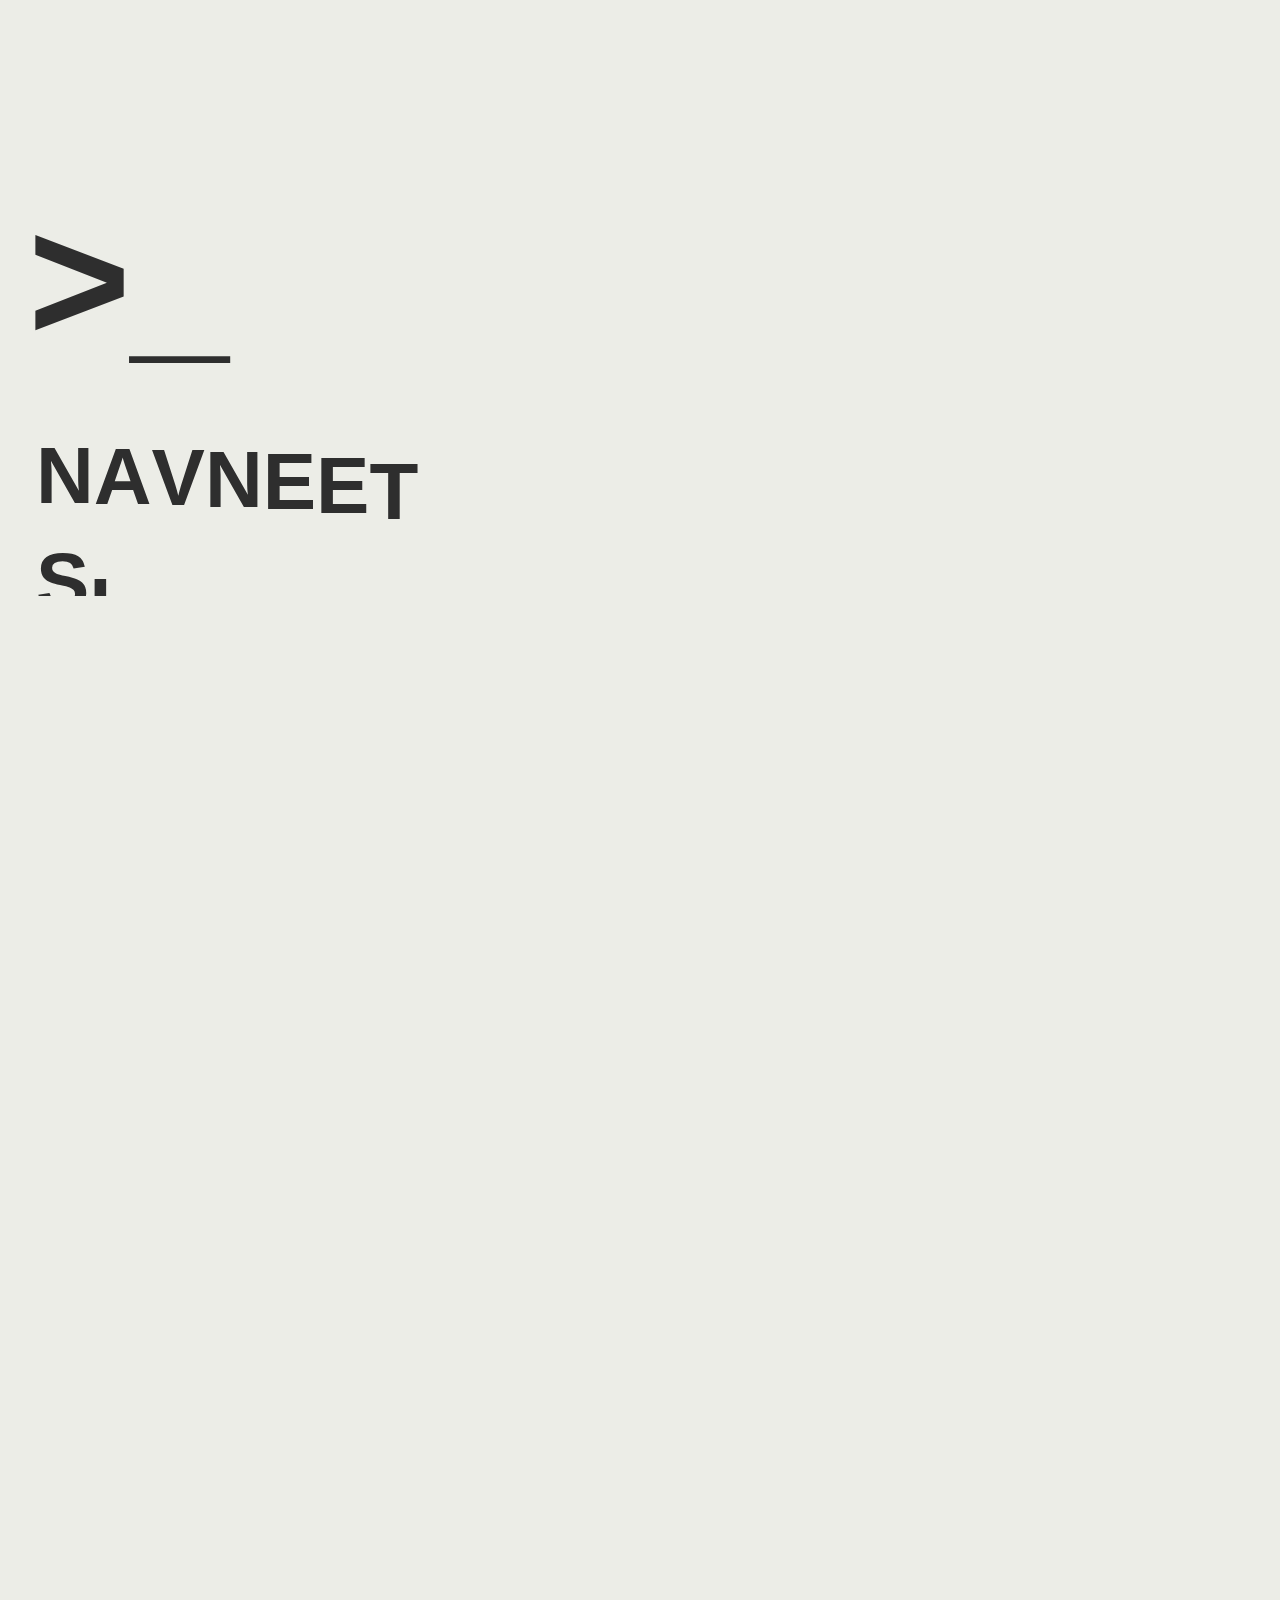
==== index.html @ 939268aa "Add files via upload" ====
<!DOCTYPE html>
<html lang="en" data-colormode="light">
    
<meta http-equiv="content-type" content="text/html;charset=UTF-8" />
<head>
    <meta charset="UTF-8">
    <meta http-equiv="X-UA-Compatible" content="IE=edge">
    <meta name="viewport" content="width=device-width, initial-scale=1.0">

    
    <title>Navneet Singh </title>
    <meta name="description" content="Aspiring QA Engineer"
    <link rel="alternate" hreflang="x-default" href="index.html"/>

    <script>
        if (
            localStorage.getItem("colormode") === "dark" ||
            (window.matchMedia("(prefers-color-scheme: dark)").matches &&
            !localStorage.getItem("colormode"))
        ) {
            document.documentElement.dataset.colormode = "dark";
        }
    </script>

    <link rel="canonical" href="index.html"/>
    <meta property="og:locale" content="en_EN"/>
    <meta property="og:type" content="website"/>
    <meta property="og:title" content="Navneet Singh"/>
    <meta property="og:description" content="Aspiring QA Engineer"
    <meta property="og:url" content="https://krishgera.tech"/>
    <meta property="og:site_name" content="Navneet Singh"/>
        <meta name="twitter:card" content="summary"/>
    <meta name="twitter:description" content="Aspiring QA Engineer"
    <meta name="twitter:title" content="Navneet Singh"/>

            <meta name="robots" content="index, follow, max-snippet:-1, max-image-preview:large, max-video-preview:-1"/>
    
    
            <style>:root{--vh:100%;--kuul-gray-800:#2e2e2e;--kuul-gray-600:#6b6b6b;--kuul-gray-300:#afafaf;--kuul-gray-100:#f5f5f5;--kuul-primary:#40531b;--kuul-primary-light:#40531b;--kuul-primary-dark:#2d3a13;--kuul-background:#ecede7;--kuul-blend:#ecede7;--kuul-white:#fff;--kuul-primary-rgb:64,83,27;--kuul-primary-light-rgb:64,83,27;--kuul-primary-dark-rgb:45,58,19;--kuul-background-rgb:236,237,231;--kuul-blend-rgb:236,237,231;--kuul-white-rgb:255,255,255;--kuul-font-sans-serif:"Altinn",sans-serif;--kuul-font-monospace:SFMono-Regular,Menlo,Monaco,Consolas,"Liberation Mono","Courier New",monospace;--kuul-body-font-family:var(--kuul-font-sans-serif);--kuul-body-font-size:calc(1.01667rem + 0.31111vw);--kuul-body-font-weight:400;--kuul-body-line-height:1.6;--kuul-body-color:#6b6b6b;--kuul-body-bg:#ecede7}@media (min-width:1200px){:root{--kuul-body-font-size:1.25rem}}*,:after,:before{box-sizing:border-box}body{-webkit-text-size-adjust:100%;background-color:var(--kuul-body-bg);color:var(--kuul-body-color);font-family:var(--kuul-body-font-family);font-size:var(--kuul-body-font-size);font-weight:var(--kuul-body-font-weight);line-height:var(--kuul-body-line-height);margin:0}.h1,.h2,.h6,h1,h2,h5{color:var(--kuul-gray-800);font-family:Altinn-Exp,sans-serif;font-weight:700;line-height:1.2;margin-bottom:.125rem;margin-top:0}.h1,h1{font-size:calc(1.26667rem + 4.97778vw)}@media (min-width:1200px){.h1,h1{font-size:5rem}}.h2,h2{font-size:calc(1.13333rem + 2.48889vw)}@media (min-width:1200px){.h2,h2{font-size:3rem}}h5{font-size:1rem}.h6{font-size:.825rem}p{margin-bottom:1rem;margin-top:0}.small{font-size:80%}a{color:inherit;text-decoration:none}.h1,.h2,.h6,h1,h2,h5{text-transform:uppercase}.list-unstyled{list-style:none;padding-left:0}.container{margin-left:auto;margin-right:auto;padding-left:1rem;padding-right:1rem;width:100%}@media (min-width:1200px){.container{padding-left:2.5rem;padding-right:2.5rem}}@media (min-width:1600px){.container{padding-left:5rem;padding-right:5rem}}.grid{display:grid;gap:var(--kuul-gap,16px);grid-template-columns:repeat(var(--kuul-columns,12),1fr);grid-template-rows:repeat(var(--kuul-rows,1),1fr)}.grid .g-col-10{grid-column:auto/span 10}.grid .g-col-11{grid-column:auto/span 11}.grid .g-start-2{grid-column-start:2}@media (min-width:1200px){.grid .g-col-lg-6{grid-column:auto/span 6}.grid .g-col-lg-7{grid-column:auto/span 7}.grid .g-start-lg-3{grid-column-start:3}.grid .g-start-lg-7{grid-column-start:7}}@media (min-width:1600px){.grid .g-start-xl-4{grid-column-start:4}}.visually-hidden{clip:rect(0,0,0,0)!important;border:0!important;height:1px!important;margin:-1px!important;overflow:hidden!important;padding:0!important;position:absolute!important;white-space:nowrap!important;width:1px!important}.opacity-25{opacity:.25!important}.overflow-hidden{overflow:hidden!important}.d-block{display:block!important}.d-flex{display:flex!important}.d-none{display:none!important}.position-relative{position:relative!important}.top-0{top:0!important}.w-100{width:100%!important}.h-100{height:100%!important}.min-vh-100{min-height:100vh!important}.flex-column{flex-direction:column!important}.justify-content-end{justify-content:flex-end!important}.justify-content-between{justify-content:space-between!important}.align-items-end{align-items:flex-end!important}.m-0{margin:0!important}.mx-2{margin-left:.75rem!important;margin-right:.75rem!important}.my-6{margin-bottom:3.75rem!important;margin-top:3.75rem!important}.me-2{margin-right:.75rem!important}.mb-1{margin-bottom:.25rem!important}.mb-3{margin-bottom:1.25rem!important}.me-n3{margin-right:-1.25rem!important}.mb-n10{margin-bottom:-10rem!important}.ms-n1{margin-left:-.25rem!important}.p-2{padding:.75rem!important}.p-4{padding:2rem!important}.py-2{padding-bottom:.75rem!important;padding-top:.75rem!important}.py-4{padding-bottom:2rem!important;padding-top:2rem!important}.pt-4{padding-top:2rem!important}.pt-5{padding-top:2.5rem!important}.pt-6{padding-top:3.75rem!important}.pt-8{padding-top:6rem!important}.pb-2{padding-bottom:.75rem!important}.pb-3{padding-bottom:1.25rem!important}.pb-4{padding-bottom:2rem!important}.gap-4{gap:2rem!important}.fs-xxl{font-size:calc(1.66667rem + 12.44444vw)!important}.fs-xl{font-size:calc(1.26667rem + 4.97778vw)!important}.lh-1{line-height:1!important}.text-end{text-align:right!important}.c-white{color:#fff!important}.bg-primary{--kuul-bg-opacity:1;background-color:rgba(var(--kuul-primary-rgb),var(--kuul-bg-opacity))!important}.bg-background{--kuul-bg-opacity:1;background-color:rgba(var(--kuul-background-rgb),var(--kuul-bg-opacity))!important}.gcols-1{--kuul-columns:1!important}.gcols-2{--kuul-columns:2!important}.z--1{z-index:-1!important}@media (min-width:768px){.d-md-block{display:block!important}.d-md-none{display:none!important}}@media (min-width:1200px){.d-lg-block{display:block!important}.position-lg-absolute{position:absolute!important}.mb-lg-n2{margin-bottom:-.75rem!important}.ms-lg-n2{margin-left:-.75rem!important}.py-lg-8{padding-bottom:6rem!important;padding-top:6rem!important}.pt-lg-8{padding-top:6rem!important}.pb-lg-6{padding-bottom:3.75rem!important}.pb-lg-10{padding-bottom:10rem!important}}@media (min-width:1600px){.my-xl-10{margin-bottom:10rem!important;margin-top:10rem!important}}@media (min-width:1200px){.fs-xxl{font-size:11rem!important}.fs-xl{font-size:5rem!important}}body{-webkit-font-smoothing:antialiased;width:100%}body::-webkit-scrollbar{width:0}#smooth-content{display:flex;flex-direction:column;min-height:100vh}#smooth-content>div:first-child{display:flex;flex:1;flex-direction:column;min-height:100vh}#smooth-content main{flex:1}.preload{min-height:100vh;opacity:0;overflow:hidden}header{color:var(--kuul-blend);left:0;mix-blend-mode:difference;position:fixed;top:0;width:100%;z-index:420}.mobilemenu{background:var(--kuul-primary);bottom:0;-webkit-clip-path:inset(100% 0 0 0);clip-path:inset(100% 0 0 0);height:100vh;left:0;overflow:auto;position:fixed;right:0;top:0;z-index:80085}.scrolldown{bottom:0;display:inline-block;left:0;opacity:.2;position:absolute}.scrolldown .arrowdown{background:var(--kuul-gray-600);content:"";height:6px;left:-10px;position:absolute;top:-29px;transform:rotate(90deg);width:80px}.scrolldown .chevron{height:6px;position:relative;width:60px}.scrolldown .chevron .arrowleft,.scrolldown .chevron .arrowright{background:var(--kuul-gray-600);content:"";height:100%;position:absolute;top:0;width:61%}.scrolldown .chevron .arrowleft{left:0;transform:rotate(45deg)}.scrolldown .chevron .arrowright{right:0;transform:rotate(-45deg)}.scrolldown .clickarea{content:"";height:100px;left:0;position:absolute;top:-73px;width:60px;z-index:2}.cursor{background:transparent;color:var(--kuul-blend);display:none;left:50%;mix-blend-mode:difference;position:fixed;top:50%;z-index:2}@media (min-width:1200px){.cursor{display:block}}.cursor-text{align-items:center;border:2px solid var(--kuul-blend);border-radius:50%;display:flex;font-size:1.25rem;font-weight:900;height:130px;justify-content:center;letter-spacing:1px;width:130px}</style>        <link rel="preload" href="css/vendor82da.css?id=1eec703ddb976ca5865e2399e9353246" as="style" onload="this.onload=null;this.rel='stylesheet'" type="text/css">
        <noscript><link rel="stylesheet" href="css/vendor82da.css?id=1eec703ddb976ca5865e2399e9353246" as="style" type="text/css"></noscript>
        <link rel="preload" href="css/awesomestylesbf7d.css?id=4d8446f7fcd7246428e08355938c53c0" as="style" onload="this.onload=null;this.rel='stylesheet'" type="text/css">
        <noscript><link rel="stylesheet" href="css/awesomestylesbf7d.css?id=4d8446f7fcd7246428e08355938c53c0" as="style" type="text/css"></noscript>
        

    <link rel='dns-prefetch' href='http://www.googletagmanager.com/' />

    
    <link rel="apple-touch-icon" sizes="180x180" href="images/favicon/favicon.png">
    <link rel="icon" type="image/png" sizes="16x16" href="images/favicon/favicon-16x16.png">
    <link rel="icon" type="image/png" sizes="32x32" href="images/favicon/favicon-32x32.png">
    <link rel="icon" type="image/png" sizes="192x192" href="images/favicon/favicon.png">
    <link rel="manifest" href="images/favicon/site.html">
    <link rel="apple-touch-icon" sizes="180x180" href="images/favicon/favicon.png">
    <link rel="shortcut icon" href="images/favicon/favicon.ico">
    <meta name="msapplication-TileColor" content="#ecede7">
    <meta name="theme-color" content="#ecede7">
</head>
    <body class="preload home">
        <div id="smooth-wrapper" class="bg-background">

          <header>
  <div class="container">
    <div class="grid gcols-2 py-4">
      <div>
        <a href="index.html">Singh</a>
      </div>
      <div class="text-end d-none d-md-block menu">
        <a href="about.html" class="p-2 mx-2 ">About</a>
        <a href="work.html" class="p-2 mx-2 ">Work</a>
        <a href="contact.html" class="p-2 mx-2 me-n3 ">Contact</a>
      </div>
      <div class="text-end d-md-none" data-action="togglemenu">
        <span>Menu</span>
      </div>
    </div>
  </div>
</header>

          <div class="cursor d-none"><span class="cursor-text">CLICK</span></div>
          <div id="smooth-content" data-barba="wrapper">

            <div data-barba="container" data-barba-namespace="home">
              <main class="pt-8">
                <section class="hero position-relative">
    <div class="container">
      <div class="grid py-6 pt-lg-8 pb-lg-10 gap-4 position-relative">
        <div class="g-col-11 g-col-lg-6">
          <h1 class="lh-1 mb-3">
            <span class="fs-xxl mb-lg-n2 ms-n1 ms-lg-n2 d-block overflow-hidden chars">>_</span>
            <br>
            <span class="fs-xl ms-n1 d-block overflow-hidden chars">Navneet Singh</span>
          </h1>
          <p>
            A Computer Science Engineer from SRM, with experience in QA testing for Team Fusion at the Microsoft Imagine Cup.
          </p>
        </div>
        <div class="scrolldown mb-n10 d-none d-lg-block" data-speed="0.8">
          <a href="#intro" class="clickarea"><div class="visually-hidden">Scroll down</div></a>
          <span class="arrowdown"></span>
          <div class="chevron">
            <span class="arrowleft"></span>
            <span class="arrowright"></span>
          </div>
          <div class="visually-hidden">Scroll down</div>
        </div>
      </div>
    </div>
    <div class="grid position-lg-absolute w-100 h-100 top-0 z--1 pb-4 pb-lg-0">
      <div class="g-col-11 g-col-lg-6 g-start-2 g-start-lg-7 p-4 bg-primary d-flex align-items-end justify-content-end">
        <h2 class="h1 c-white opacity-25 text-end lh-1 d-none d-md-block">aspiring<br>QA Engineer</h2>
        <h2 class="h2 c-white opacity-25 text-end lh-1 d-md-none">aspiring<br>QA Engineer</h2>
      </div>
    </div>
  </section>

  <section id="intro" class="intro my-6 my-xl-10">
    <div class="container">
      <div class="grid py-lg-8">
        <div class="g-col-4 g-col-lg-1 g-start-8 g-start-lg-10 order-lg-2 text-end text-lg-start">
          <strong>About</strong>
        </div>
        <div class="g-col-10 g-col-lg-7 g-start-lg-3 g-start-xl-4 pb-3 pb-lg-6">
          <h2 class="gs-lin">
            I enjoy testing software and pushing it to its limits. Be it any kind.
          </h2>
        </div>
        <div class="g-col-10 g-col-lg-5 g-col-xl-4 g-start-2 g-start-lg-3 g-start-xl-4 gs-fin">
          <p>
            I always aim to get the job done and deliver feedback well ahead of the deadline to maximize efficiency.
            <!-- I never stop exploring new technologies and try to implement these in the next project. -->
          </p>
          <p>
            I love coding and enjoy creating mods in Java for Minecraft. In my free time I'm watching K-Drama or Anime.  
          </p>
          <div class="gs-fin">
            <a href="about.html" class="link py-2 px-3 mx-n3 mb-n3 mt-4 d-block">More about me</a>
          </div>
        </div>
      </div>
    </div>
  </section>

  <section class="work my-6 my-lg-10">
  <div class="container">
        <div class="grid">
      <div class="g-col-4 g-col-lg-2 g-start-8 g-start-lg-10 text-end text-lg-start">
        <strong>Work</strong>
      </div>
    </div>
              <div class="grid my-5 my-lg-7 gap-lg-7">
        <div class="g-col-11 g-col-lg-5 order-lg-1">
          <div class="stickyrickyy">
            <a href="https://navneetsingh.tech">
              <h2 class="h1 lh-1 gs-lin my-n15" data-delay="0.6" data-start="top 90%">First-India<br>
            </a>
          </div>
        </div>
        <a href="https://navneetsingh.tech" class="g-col-12 g-col-lg-7 position-relative">
          <div class="rimg rimg--fill bgg-300 opacity-15 gs-sin" data-start="top 100%" data-duration="0.3" data-delay="0"></div>
          <div class="flippingawesome showcursor gs-sin" data-delay="0.1">
            <figure class="rimg rimg--100-56 rimg--parallax p2">
              <div class="rimg--fill scale3d">
                <img 
                  src="c/420x0/ponder.webp" 
                  sizes="(min-width: 1200px) calc(.5833 * (100vw - 80px)), calc(100vw - 32px)"
                  alt="airborne" loading="auto" data-speed="0.9">
              </div>
            </figure>
          </div>
        </a>
      </div>
          <div class="grid my-5 my-lg-7 gap-lg-7">
        <div class="g-col-11 g-col-lg-5 order-lg-1">
          <div class="stickyrickyy">
            <a href="navneetsingh234.github.io">
              <h2 class="h1 lh-1 gs-lin my-n15" data-delay="0.6" data-start="top 90%">FusionOS-ByteOrange<br></h2>
            </a>
          </div>
        </div>
        <a href="http://navneetsingh.tech" class="g-col-12 g-col-lg-7 position-relative">
          <div class="rimg rimg--fill bgg-300 opacity-15 gs-sin" data-start="top 100%" data-duration="0.3" data-delay="0"></div>
          <div class="flippingawesome showcursor gs-sin" data-delay="0.1">
            <figure class="rimg rimg--100-56 rimg--parallax p2">
              <div class="rimg--fill scale3d">
                <img 
                  src="c/420x0/inter.webp" 
                  sizes="(min-width: 1200px) calc(.5833 * (100vw - 80px)), calc(100vw - 32px)"
                  alt="wateetons" loading="auto" data-speed="0.9">
              </div>
            </figure>
          </div>
        </a>
      </div>
</section>
  <section class="contact my-6 my-lg-10">
  <div class="container">
    <div class="grid">
      <div class="g-col-4 g-col-lg-1 g-start-8 g-start-lg-10 mb-lg-6 text-end text-lg-start">
        <strong>Contact</strong>
      </div>
      <div class="g-col-11 g-col-lg-9 g-col-xl-7 g-start-2 g-start-lg-3 g-start-xl-4 mb-3">
        <h3 class="h1 gs-lin">Let's get in touch</h3>
        <h4 class="gs-lin">And we'll take it from there.</h4>
      </div>
      <div class="g-col-9 g-col-lg-4 g-start-2 g-start-lg-3 g-start-xl-4 gs-fin">
        <p id="isthisaform_questionmark" contenteditable="true">
          Collaboration?<br>
          Start a project?<br>
          You name it...
        </p>
        <hr>
      </div>
      <div id="form_sendit" class="g-col-9 g-col-lg-3 g-start-2 d-flex flex-column justify-content-end overflow-hidden"></div>
    </div>
    <div class="row">
      <div class="col-auto col-lg-3 offset-lg-9 ms-auto me-4 me-lg-0 mt-6 gs-fin">
        <p class="mb-n1">Contact me at</p>
        <a href="mailto:navneetsingh234@outlook.com" target="_blank"class="link">navneetsingh234@outlook.com</a>
      </div>
    </div>
  </div>
</section>  
  
              </main>
              <footer class="gs-fin" data-start="top 95%">
  <div class="container py-4">
    <div class="row gap-4">
      <a href="index.html" class="col-auto">
        <h5 class="h6 mb-3">Singh</h5>
        <span>&copy; 2024</span>
      </a>
      <div class="col-auto">
        <h5 class="h6 mb-3">Time</h5>
        <span><span class="clock">UTC+01:00</span> BST</span>
      </div>
      <div class="col-auto">
        <h5 class="h6 mb-3">Location</h5>
        <span>United Kingdom</span>
      </div>
      <!-- <a href="docs.html" class="col-auto">
        <h5 class="h6 mb-3">Docs_</h5>
        <span>Dev stuff</span>
      </a> -->
      
      <div class="col-auto ms-lg-auto">
        <h5 class="h6 mb-3">Social Links_</h5>
        <a href="https://www.linkedin.com/in/navneetsingh234/" target="_blank" rel="noopener" class="small me-2">LinkedIn</a>
        <a href="https://github.com/navneetsingh234" target="_blank" rel="noopener" class="small me-2">Github</a>

      </div>
    </div>
  </div>
  <div class="darkmode">
    <div class="moon"></div>
    <div class="sun"></div>
  </div>
</footer>

            </div>

          </div>

            <section class="mobilemenu">
    <div class="container pt-4 pb-2 d-flex justify-content-between flex-column min-vh-100">
      <div class="grid gcols-2">
        <div>
          <a href="index.html" class="c-white">Singh</a>
        </div>
        <div class="text-end d-md-none c-white" data-action="togglemenu">
          <span>Close</span>
        </div>
      </div>
      <div class="grid gcols-1 pt-6">
        <ul class="m-0 list-unstyled menu">
          <li>
            <a href="about.html" class="h1 c-white d-block py-2 lh-1 ">About</a>
          </li>
          <li>
            <a href="work.html" class="h1 c-white d-block py-2 lh-1 ">Work</a>
          </li>
          <li>
            <a href="contact.html" class="h1 c-white d-block py-2 lh-1 ">Contact</a>
          </li>
        </ul>

        <div class="pt-5 pb-4 mobilemenu-fadein">
          <h5 class="h6 mb-1 c-white">Mail Gera_</h5>
          <a href="mailto:navneetsingh234@outlook.com" class="c-white d-block">navneetsingh234@outlook.com</a>
        </div>

        <div class=" mobilemenu-fadein">
          <h5 class="h6 mb-1 c-white">Social Links</h5>
          <a href="https://www.linkedin.com/in/navneetsingh234/" target="_blank" rel="noopener" class="small me-2 c-white">LinkedIn</a>
          <a href="https://github.com/navneetsingh234" target="_blank" rel="noopener" class="small me-2 c-white">Github</a>
        </div>
        
      </div>
    </div>
  </section>
  <div class="darkmodecircle"></div>

          <div id="awwwards" class="gs-fin d-none d-lg-block" data-delay="1.4" 
  style="position: fixed; z-index: 999; transform: translateY(-50%); top: 50%;  right: 0">
  <a href="https://navneetsingh234.tech/resume.html" target="_blank">
    <a href="https://navneetsingh234.tech/resume.html" target="_blank">
      <img src="images/new-img.png" alt="" width="51" 
      height="168">
  </a>
</div>
        
        </div>

        
        <script src="js/maine53b.js?id=5a11e347777e62cc6bb8c99de0299d8d" type="text/javascript"></script>
                  <script data-view="docs" data-src="https://cdn.jsdelivr.net/npm/prismjs@1.29.0/prism.min.js"></script>
          <link rel="stylesheet" data-view="docs" data-href="https://cdn.jsdelivr.net/npm/prismjs@1.29.0/themes/prism.min.css">
                          <!-- Global site tag (gtag.js) - Google Analytics -->
          <script async src="https://www.googletagmanager.com/gtag/js?id=UA-NA" type="text/javascript"></script>
          <script>
          window.dataLayer = window.dataLayer || [];
          function gtag(){dataLayer.push(arguments);}
          gtag('js', new Date());

          gtag('config', 'UA-NA');
          </script>
                    </body>
</html>
---- css/vendor82da.css ----
:root {
  --vh: 100%;
  --kuul-gray-800: #2e2e2e;
  --kuul-gray-600: #6b6b6b;
  --kuul-gray-300: #afafaf;
  --kuul-gray-100: #f5f5f5;
  --kuul-primary: #40531b;
  --kuul-primary-light: #40531b;
  --kuul-primary-dark: #2d3a13;
  --kuul-background: #ecede7;
  --kuul-background-op: hsla(70, 14%, 92%, 0.3);
  --kuul-blend: #ecede7;
  --kuul-white: #fff;
  --kuul-primary-rgb: 64, 83, 27;
  --kuul-primary-light-rgb: 64, 83, 27;
  --kuul-primary-dark-rgb: 45, 58, 19;
  --kuul-background-rgb: 236, 237, 231;
  --kuul-background-op-rgb: 236, 237, 231;
  --kuul-blend-rgb: 236, 237, 231;
  --kuul-white-rgb: 255, 255, 255;
  --kuul-font-sans-serif: "Altinn", sans-serif;
  --kuul-font-monospace: SFMono-Regular, Menlo, Monaco, Consolas,
    "Liberation Mono", "Courier New", monospace;
  --kuul-body-font-family: var(--kuul-font-sans-serif);
  --kuul-body-font-size: calc(1.01667rem + 0.31111vw);
  --kuul-body-font-weight: 400;
  --kuul-body-line-height: 1.6;
  --kuul-body-color: #6b6b6b;
  --kuul-body-bg: #ecede7;
}
@media (min-width: 1200px) {
  :root {
    --kuul-body-font-size: 1.25rem;
  }
}
*,
:after,
:before {
  box-sizing: border-box;
}
body {
  -webkit-text-size-adjust: 100%;
  -webkit-tap-highlight-color: rgba(var(--kuul-gray-800), 0);
  background-color: var(--kuul-body-bg);
  color: var(--kuul-body-color);
  font-family: var(--kuul-body-font-family);
  font-size: var(--kuul-body-font-size);
  font-weight: var(--kuul-body-font-weight);
  line-height: var(--kuul-body-line-height);
  margin: 0;
}
hr {
  border: 0;
  border-top: 1px solid;
  color: inherit;
  margin: 0.25rem 0;
  opacity: 0.25;
}
.h1,
.h2,
.h3,
.h4,
.h5,
.h6,
h1,
h2,
h3,
h4,
h5,
h6 {
  color: var(--kuul-gray-800);
  font-family: Altinn-Exp, sans-serif;
  font-weight: 700;
  line-height: 1.2;
  margin-bottom: 0.125rem;
  margin-top: 0;
}
.h1,
h1 {
  font-size: calc(1.26667rem + 4.97778vw);
}
@media (min-width: 1200px) {
  .h1,
  h1 {
    font-size: 5rem;
  }
}
.h2,
h2 {
  font-size: calc(1.13333rem + 2.48889vw);
}
@media (min-width: 1200px) {
  .h2,
  h2 {
    font-size: 3rem;
  }
}
.h3,
h3 {
  font-size: calc(1.06667rem + 1.24444vw);
}
@media (min-width: 1200px) {
  .h3,
  h3 {
    font-size: 2rem;
  }
}
.h4,
h4 {
  font-size: calc(1.01667rem + 0.31111vw);
}
@media (min-width: 1200px) {
  .h4,
  h4 {
    font-size: 1.25rem;
  }
}
.h5,
h5 {
  font-size: 1rem;
}
.h6,
h6 {
  font-size: 0.825rem;
}
p {
  margin-bottom: 1rem;
  margin-top: 0;
}
b,
strong {
  font-weight: 900;
}
.small,
small {
  font-size: 80%;
}
a,
a:not([href]):not([class]),
a:not([href]):not([class]):hover {
  color: inherit;
  text-decoration: none;
}
img,
svg {
  vertical-align: middle;
}
label {
  display: inline-block;
}
button {
  border-radius: 0;
}
button:focus:not(:focus-visible) {
  outline: 0;
}
button,
input {
  font-family: inherit;
  font-size: inherit;
  line-height: inherit;
  margin: 0;
}
button {
  text-transform: none;
}
[role="button"] {
  cursor: pointer;
}
[list]:not([type="date"]):not([type="datetime-local"]):not([type="month"]):not(
    [type="week"]
  ):not([type="time"])::-webkit-calendar-picker-indicator {
  display: none !important;
}
[type="button"],
[type="reset"],
button {
  -webkit-appearance: button;
}
[type="button"]:not(:disabled),
[type="reset"]:not(:disabled),
button:not(:disabled) {
  cursor: pointer;
}
[type="search"] {
  -webkit-appearance: textfield;
  outline-offset: -2px;
}
[hidden] {
  display: none !important;
}
.h1,
.h2,
.h3,
.h4,
.h5,
.h6,
h1,
h2,
h3,
h4,
h5,
h6 {
  text-transform: uppercase;
}
.list-unstyled {
  list-style: none;
  padding-left: 0;
}
.container {
  margin-left: auto;
  margin-right: auto;
  padding-left: 1rem;
  padding-right: 1rem;
  width: 100%;
}
@media (min-width: 1200px) {
  .container {
    padding-left: 2.5rem;
    padding-right: 2.5rem;
  }
}
@media (min-width: 1600px) {
  .container {
    padding-left: 5rem;
    padding-right: 5rem;
  }
}
.row {
  --kuul-gutter-x: 16px;
  --kuul-gutter-y: 0;
  display: flex;
  flex-wrap: wrap;
  margin-left: calc(var(--kuul-gutter-x) * -0.5);
  margin-right: calc(var(--kuul-gutter-x) * -0.5);
  margin-top: calc(var(--kuul-gutter-y) * -1);
}
.row > * {
  flex-shrink: 0;
  margin-top: var(--kuul-gutter-y);
  max-width: 100%;
  padding-left: calc(var(--kuul-gutter-x) * 0.5);
  padding-right: calc(var(--kuul-gutter-x) * 0.5);
  width: 100%;
}
.grid {
  display: grid;
  gap: var(--kuul-gap, 16px);
  grid-template-columns: repeat(var(--kuul-columns, 12), 1fr);
  grid-template-rows: repeat(var(--kuul-rows, 1), 1fr);
}
.grid .g-col-4 {
  grid-column: auto/span 4;
}
.grid .g-col-5 {
  grid-column: auto/span 5;
}
.grid .g-col-6 {
  grid-column: auto/span 6;
}
.grid .g-col-7 {
  grid-column: auto/span 7;
}
.grid .g-col-8 {
  grid-column: auto/span 8;
}
.grid .g-col-9 {
  grid-column: auto/span 9;
}
.grid .g-col-10 {
  grid-column: auto/span 10;
}
.grid .g-col-11 {
  grid-column: auto/span 11;
}
.grid .g-col-12 {
  grid-column: auto/span 12;
}
.grid .g-start-2 {
  grid-column-start: 2;
}
.grid .g-start-3 {
  grid-column-start: 3;
}
.grid .g-start-7 {
  grid-column-start: 7;
}
.grid .g-start-8 {
  grid-column-start: 8;
}
@media (min-width: 768px) {
  .grid .g-col-md-4 {
    grid-column: auto/span 4;
  }
  .grid .g-col-md-7 {
    grid-column: auto/span 7;
  }
  .grid .g-start-md-6 {
    grid-column-start: 6;
  }
}
@media (min-width: 1200px) {
  .grid .g-col-lg-1 {
    grid-column: auto/span 1;
  }
  .grid .g-col-lg-2 {
    grid-column: auto/span 2;
  }
  .grid .g-col-lg-3 {
    grid-column: auto/span 3;
  }
  .grid .g-col-lg-4 {
    grid-column: auto/span 4;
  }
  .grid .g-col-lg-5 {
    grid-column: auto/span 5;
  }
  .grid .g-col-lg-6 {
    grid-column: auto/span 6;
  }
  .grid .g-col-lg-7 {
    grid-column: auto/span 7;
  }
  .grid .g-col-lg-8 {
    grid-column: auto/span 8;
  }
  .grid .g-col-lg-9 {
    grid-column: auto/span 9;
  }
  .grid .g-col-lg-10 {
    grid-column: auto/span 10;
  }
  .grid .g-start-lg-2 {
    grid-column-start: 2;
  }
  .grid .g-start-lg-3 {
    grid-column-start: 3;
  }
  .grid .g-start-lg-4 {
    grid-column-start: 4;
  }
  .grid .g-start-lg-7 {
    grid-column-start: 7;
  }
  .grid .g-start-lg-10 {
    grid-column-start: 10;
  }
}
@media (min-width: 1600px) {
  .grid .g-col-xl-4 {
    grid-column: auto/span 4;
  }
  .grid .g-col-xl-7 {
    grid-column: auto/span 7;
  }
  .grid .g-start-xl-4 {
    grid-column-start: 4;
  }
}
.col {
  flex: 1 0 0%;
}
.col-auto {
  flex: 0 0 auto;
  width: auto;
}
@media (min-width: 1200px) {
  .col-lg-3 {
    flex: 0 0 auto;
    width: 25%;
  }
  .offset-lg-9 {
    margin-left: 75%;
  }
}
.visually-hidden {
  clip: rect(0, 0, 0, 0) !important;
  border: 0 !important;
  height: 1px !important;
  margin: -1px !important;
  overflow: hidden !important;
  padding: 0 !important;
  position: absolute !important;
  white-space: nowrap !important;
  width: 1px !important;
}
.opacity-15 {
  opacity: 0.15 !important;
}
.opacity-25 {
  opacity: 0.25 !important;
}
.overflow-hidden {
  overflow: hidden !important;
}
.d-block {
  display: block !important;
}
.d-flex {
  display: flex !important;
}
.d-inline-flex {
  display: inline-flex !important;
}
.d-none {
  display: none !important;
}
.position-relative {
  position: relative !important;
}
.position-absolute {
  position: absolute !important;
}
.top-0 {
  top: 0 !important;
}
.bottom-0 {
  bottom: 0 !important;
}
.w-100 {
  width: 100% !important;
}
.h-100 {
  height: 100% !important;
}
.min-vh-100 {
  min-height: 100vh !important;
}
.flex-column {
  flex-direction: column !important;
}
.justify-content-end {
  justify-content: flex-end !important;
}
.justify-content-between {
  justify-content: space-between !important;
}
.align-items-end {
  align-items: flex-end !important;
}
.m-0 {
  margin: 0 !important;
}
.m-2 {
  margin: 0.75rem !important;
}
.mx-2 {
  margin-left: 0.75rem !important;
  margin-right: 0.75rem !important;
}
.mx-auto {
  margin-left: auto !important;
  margin-right: auto !important;
}
.my-1 {
  margin-bottom: 0.25rem !important;
  margin-top: 0.25rem !important;
}
.my-3 {
  margin-bottom: 1.25rem !important;
  margin-top: 1.25rem !important;
}
.my-4 {
  margin-bottom: 2rem !important;
  margin-top: 2rem !important;
}
.my-5 {
  margin-bottom: 2.5rem !important;
  margin-top: 2.5rem !important;
}
.my-6 {
  margin-bottom: 3.75rem !important;
  margin-top: 3.75rem !important;
}
.my-7 {
  margin-bottom: 5rem !important;
  margin-top: 5rem !important;
}
.my-8 {
  margin-bottom: 6rem !important;
  margin-top: 6rem !important;
}
.my-9 {
  margin-bottom: 7.5rem !important;
  margin-top: 7.5rem !important;
}
.mt-4 {
  margin-top: 2rem !important;
}
.mt-5 {
  margin-top: 2.5rem !important;
}
.mt-6 {
  margin-top: 3.75rem !important;
}
.mt-8 {
  margin-top: 6rem !important;
}
.mt-10 {
  margin-top: 10rem !important;
}
.me-2 {
  margin-right: 0.75rem !important;
}
.me-4 {
  margin-right: 2rem !important;
}
.mb-1 {
  margin-bottom: 0.25rem !important;
}
.mb-2 {
  margin-bottom: 0.75rem !important;
}
.mb-3 {
  margin-bottom: 1.25rem !important;
}
.mb-4 {
  margin-bottom: 2rem !important;
}
.mb-6 {
  margin-bottom: 3.75rem !important;
}
.ms-auto {
  margin-left: auto !important;
}
.mx-n3 {
  margin-left: -1.25rem !important;
  margin-right: -1.25rem !important;
}
.my-n15 {
  margin-bottom: -0.625rem !important;
  margin-top: -0.625rem !important;
}
.me-n3 {
  margin-right: -1.25rem !important;
}
.mb-n1 {
  margin-bottom: -0.25rem !important;
}
.mb-n3 {
  margin-bottom: -1.25rem !important;
}
.mb-n10 {
  margin-bottom: -10rem !important;
}
.ms-n1 {
  margin-left: -0.25rem !important;
}
.ms-n2 {
  margin-left: -0.75rem !important;
}
.p-0 {
  padding: 0 !important;
}
.p-2 {
  padding: 0.75rem !important;
}
.p-3 {
  padding: 1.25rem !important;
}
.p-4 {
  padding: 2rem !important;
}
.px-3 {
  padding-left: 1.25rem !important;
  padding-right: 1.25rem !important;
}
.py-2 {
  padding-bottom: 0.75rem !important;
  padding-top: 0.75rem !important;
}
.py-3 {
  padding-bottom: 1.25rem !important;
  padding-top: 1.25rem !important;
}
.py-4 {
  padding-bottom: 2rem !important;
  padding-top: 2rem !important;
}
.py-6 {
  padding-bottom: 3.75rem !important;
  padding-top: 3.75rem !important;
}
.py-8 {
  padding-bottom: 6rem !important;
  padding-top: 6rem !important;
}
.py-10 {
  padding-bottom: 10rem !important;
  padding-top: 10rem !important;
}
.pt-2 {
  padding-top: 0.75rem !important;
}
.pt-4 {
  padding-top: 2rem !important;
}
.pt-5 {
  padding-top: 2.5rem !important;
}
.pt-6 {
  padding-top: 3.75rem !important;
}
.pt-8 {
  padding-top: 6rem !important;
}
.pb-2 {
  padding-bottom: 0.75rem !important;
}
.pb-3 {
  padding-bottom: 1.25rem !important;
}
.pb-4 {
  padding-bottom: 2rem !important;
}
.gap-0 {
  gap: 0 !important;
}
.gap-3 {
  gap: 1.25rem !important;
}
.gap-4 {
  gap: 2rem !important;
}
.gap-6 {
  gap: 3.75rem !important;
}
.fs-xxl {
  font-size: calc(1.66667rem + 12.44444vw) !important;
}
.fs-xl {
  font-size: calc(1.26667rem + 4.97778vw) !important;
}
.fs-lg {
  font-size: calc(1.13333rem + 2.48889vw) !important;
}
.fs-md {
  font-size: calc(1.06667rem + 1.24444vw) !important;
}
.fs-sm {
  font-size: calc(1.01667rem + 0.31111vw) !important;
}
.lh-1 {
  line-height: 1 !important;
}
.lh-lg {
  line-height: 2 !important;
}
.text-end {
  text-align: right !important;
}
.text-decoration-underline {
  text-decoration: underline !important;
}
.c-white {
  color: #fff !important;
}
.bg-primary {
  --kuul-bg-opacity: 1;
  background-color: rgba(
    var(--kuul-primary-rgb),
    var(--kuul-bg-opacity)
  ) !important;
}
.bg-background {
  --kuul-bg-opacity: 1;
  background-color: rgba(
    var(--kuul-background-rgb),
    var(--kuul-bg-opacity)
  ) !important;
}
.bgg-300 {
  background-color: #afafaf !important;
}
.gcols-1 {
  --kuul-columns: 1 !important;
}
.gcols-2 {
  --kuul-columns: 2 !important;
}
.z--1 {
  z-index: -1 !important;
}
.z-0 {
  z-index: 0 !important;
}
@media (min-width: 768px) {
  .d-md-block {
    display: block !important;
  }
  .d-md-none {
    display: none !important;
  }
  .my-md-5 {
    margin-bottom: 2.5rem !important;
    margin-top: 2.5rem !important;
  }
  .pt-md-8 {
    padding-top: 6rem !important;
  }
  .gap-md-6 {
    gap: 3.75rem !important;
  }
  .text-md-center {
    text-align: center !important;
  }
}
@media (min-width: 1200px) {
  .d-lg-block {
    display: block !important;
  }
  .d-lg-none {
    display: none !important;
  }
  .position-lg-absolute {
    position: absolute !important;
  }
  .order-lg-1 {
    order: 1 !important;
  }
  .order-lg-2 {
    order: 2 !important;
  }
  .my-lg-0 {
    margin-bottom: 0 !important;
    margin-top: 0 !important;
  }
  .my-lg-6 {
    margin-bottom: 3.75rem !important;
    margin-top: 3.75rem !important;
  }
  .my-lg-7 {
    margin-bottom: 5rem !important;
    margin-top: 5rem !important;
  }
  .my-lg-8 {
    margin-bottom: 6rem !important;
    margin-top: 6rem !important;
  }
  .my-lg-9 {
    margin-bottom: 7.5rem !important;
    margin-top: 7.5rem !important;
  }
  .my-lg-10 {
    margin-bottom: 10rem !important;
    margin-top: 10rem !important;
  }
  .mt-lg-0 {
    margin-top: 0 !important;
  }
  .me-lg-0 {
    margin-right: 0 !important;
  }
  .mb-lg-6 {
    margin-bottom: 3.75rem !important;
  }
  .ms-lg-auto {
    margin-left: auto !important;
  }
  .mb-lg-n2 {
    margin-bottom: -0.75rem !important;
  }
  .ms-lg-n2 {
    margin-left: -0.75rem !important;
  }
  .py-lg-0 {
    padding-bottom: 0 !important;
    padding-top: 0 !important;
  }
  .py-lg-4 {
    padding-bottom: 2rem !important;
    padding-top: 2rem !important;
  }
  .py-lg-6 {
    padding-bottom: 3.75rem !important;
    padding-top: 3.75rem !important;
  }
  .py-lg-8 {
    padding-bottom: 6rem !important;
    padding-top: 6rem !important;
  }
  .py-lg-9 {
    padding-bottom: 7.5rem !important;
    padding-top: 7.5rem !important;
  }
  .py-lg-10 {
    padding-bottom: 10rem !important;
    padding-top: 10rem !important;
  }
  .pt-lg-8 {
    padding-top: 6rem !important;
  }
  .pb-lg-0 {
    padding-bottom: 0 !important;
  }
  .pb-lg-6 {
    padding-bottom: 3.75rem !important;
  }
  .pb-lg-8 {
    padding-bottom: 6rem !important;
  }
  .pb-lg-10 {
    padding-bottom: 10rem !important;
  }
  .gap-lg-2 {
    gap: 0.75rem !important;
  }
  .gap-lg-5 {
    gap: 2.5rem !important;
  }
  .gap-lg-6 {
    gap: 3.75rem !important;
  }
  .gap-lg-7 {
    gap: 5rem !important;
  }
  .gap-lg-8 {
    gap: 6rem !important;
  }
  .text-lg-start {
    text-align: left !important;
  }
  .gcols-lg-3 {
    --kuul-columns: 3 !important;
  }
}
@media (min-width: 1600px) {
  .my-xl-10 {
    margin-bottom: 10rem !important;
    margin-top: 10rem !important;
  }
}
@media (min-width: 1200px) {
  .fs-xxl {
    font-size: 11rem !important;
  }
  .fs-xl {
    font-size: 5rem !important;
  }
  .fs-lg {
    font-size: 3rem !important;
  }
  .fs-md {
    font-size: 2rem !important;
  }
  .fs-sm {
    font-size: 1.25rem !important;
  }
}
---- css/vendor82da.css ----
:root {
  --vh: 100%;
  --kuul-gray-800: #2e2e2e;
  --kuul-gray-600: #6b6b6b;
  --kuul-gray-300: #afafaf;
  --kuul-gray-100: #f5f5f5;
  --kuul-primary: #40531b;
  --kuul-primary-light: #40531b;
  --kuul-primary-dark: #2d3a13;
  --kuul-background: #ecede7;
  --kuul-background-op: hsla(70, 14%, 92%, 0.3);
  --kuul-blend: #ecede7;
  --kuul-white: #fff;
  --kuul-primary-rgb: 64, 83, 27;
  --kuul-primary-light-rgb: 64, 83, 27;
  --kuul-primary-dark-rgb: 45, 58, 19;
  --kuul-background-rgb: 236, 237, 231;
  --kuul-background-op-rgb: 236, 237, 231;
  --kuul-blend-rgb: 236, 237, 231;
  --kuul-white-rgb: 255, 255, 255;
  --kuul-font-sans-serif: "Altinn", sans-serif;
  --kuul-font-monospace: SFMono-Regular, Menlo, Monaco, Consolas,
    "Liberation Mono", "Courier New", monospace;
  --kuul-body-font-family: var(--kuul-font-sans-serif);
  --kuul-body-font-size: calc(1.01667rem + 0.31111vw);
  --kuul-body-font-weight: 400;
  --kuul-body-line-height: 1.6;
  --kuul-body-color: #6b6b6b;
  --kuul-body-bg: #ecede7;
}
@media (min-width: 1200px) {
  :root {
    --kuul-body-font-size: 1.25rem;
  }
}
*,
:after,
:before {
  box-sizing: border-box;
}
body {
  -webkit-text-size-adjust: 100%;
  -webkit-tap-highlight-color: rgba(var(--kuul-gray-800), 0);
  background-color: var(--kuul-body-bg);
  color: var(--kuul-body-color);
  font-family: var(--kuul-body-font-family);
  font-size: var(--kuul-body-font-size);
  font-weight: var(--kuul-body-font-weight);
  line-height: var(--kuul-body-line-height);
  margin: 0;
}
hr {
  border: 0;
  border-top: 1px solid;
  color: inherit;
  margin: 0.25rem 0;
  opacity: 0.25;
}
.h1,
.h2,
.h3,
.h4,
.h5,
.h6,
h1,
h2,
h3,
h4,
h5,
h6 {
  color: var(--kuul-gray-800);
  font-family: Altinn-Exp, sans-serif;
  font-weight: 700;
  line-height: 1.2;
  margin-bottom: 0.125rem;
  margin-top: 0;
}
.h1,
h1 {
  font-size: calc(1.26667rem + 4.97778vw);
}
@media (min-width: 1200px) {
  .h1,
  h1 {
    font-size: 5rem;
  }
}
.h2,
h2 {
  font-size: calc(1.13333rem + 2.48889vw);
}
@media (min-width: 1200px) {
  .h2,
  h2 {
    font-size: 3rem;
  }
}
.h3,
h3 {
  font-size: calc(1.06667rem + 1.24444vw);
}
@media (min-width: 1200px) {
  .h3,
  h3 {
    font-size: 2rem;
  }
}
.h4,
h4 {
  font-size: calc(1.01667rem + 0.31111vw);
}
@media (min-width: 1200px) {
  .h4,
  h4 {
    font-size: 1.25rem;
  }
}
.h5,
h5 {
  font-size: 1rem;
}
.h6,
h6 {
  font-size: 0.825rem;
}
p {
  margin-bottom: 1rem;
  margin-top: 0;
}
b,
strong {
  font-weight: 900;
}
.small,
small {
  font-size: 80%;
}
a,
a:not([href]):not([class]),
a:not([href]):not([class]):hover {
  color: inherit;
  text-decoration: none;
}
img,
svg {
  vertical-align: middle;
}
label {
  display: inline-block;
}
button {
  border-radius: 0;
}
button:focus:not(:focus-visible) {
  outline: 0;
}
button,
input {
  font-family: inherit;
  font-size: inherit;
  line-height: inherit;
  margin: 0;
}
button {
  text-transform: none;
}
[role="button"] {
  cursor: pointer;
}
[list]:not([type="date"]):not([type="datetime-local"]):not([type="month"]):not(
    [type="week"]
  ):not([type="time"])::-webkit-calendar-picker-indicator {
  display: none !important;
}
[type="button"],
[type="reset"],
button {
  -webkit-appearance: button;
}
[type="button"]:not(:disabled),
[type="reset"]:not(:disabled),
button:not(:disabled) {
  cursor: pointer;
}
[type="search"] {
  -webkit-appearance: textfield;
  outline-offset: -2px;
}
[hidden] {
  display: none !important;
}
.h1,
.h2,
.h3,
.h4,
.h5,
.h6,
h1,
h2,
h3,
h4,
h5,
h6 {
  text-transform: uppercase;
}
.list-unstyled {
  list-style: none;
  padding-left: 0;
}
.container {
  margin-left: auto;
  margin-right: auto;
  padding-left: 1rem;
  padding-right: 1rem;
  width: 100%;
}
@media (min-width: 1200px) {
  .container {
    padding-left: 2.5rem;
    padding-right: 2.5rem;
  }
}
@media (min-width: 1600px) {
  .container {
    padding-left: 5rem;
    padding-right: 5rem;
  }
}
.row {
  --kuul-gutter-x: 16px;
  --kuul-gutter-y: 0;
  display: flex;
  flex-wrap: wrap;
  margin-left: calc(var(--kuul-gutter-x) * -0.5);
  margin-right: calc(var(--kuul-gutter-x) * -0.5);
  margin-top: calc(var(--kuul-gutter-y) * -1);
}
.row > * {
  flex-shrink: 0;
  margin-top: var(--kuul-gutter-y);
  max-width: 100%;
  padding-left: calc(var(--kuul-gutter-x) * 0.5);
  padding-right: calc(var(--kuul-gutter-x) * 0.5);
  width: 100%;
}
.grid {
  display: grid;
  gap: var(--kuul-gap, 16px);
  grid-template-columns: repeat(var(--kuul-columns, 12), 1fr);
  grid-template-rows: repeat(var(--kuul-rows, 1), 1fr);
}
.grid .g-col-4 {
  grid-column: auto/span 4;
}
.grid .g-col-5 {
  grid-column: auto/span 5;
}
.grid .g-col-6 {
  grid-column: auto/span 6;
}
.grid .g-col-7 {
  grid-column: auto/span 7;
}
.grid .g-col-8 {
  grid-column: auto/span 8;
}
.grid .g-col-9 {
  grid-column: auto/span 9;
}
.grid .g-col-10 {
  grid-column: auto/span 10;
}
.grid .g-col-11 {
  grid-column: auto/span 11;
}
.grid .g-col-12 {
  grid-column: auto/span 12;
}
.grid .g-start-2 {
  grid-column-start: 2;
}
.grid .g-start-3 {
  grid-column-start: 3;
}
.grid .g-start-7 {
  grid-column-start: 7;
}
.grid .g-start-8 {
  grid-column-start: 8;
}
@media (min-width: 768px) {
  .grid .g-col-md-4 {
    grid-column: auto/span 4;
  }
  .grid .g-col-md-7 {
    grid-column: auto/span 7;
  }
  .grid .g-start-md-6 {
    grid-column-start: 6;
  }
}
@media (min-width: 1200px) {
  .grid .g-col-lg-1 {
    grid-column: auto/span 1;
  }
  .grid .g-col-lg-2 {
    grid-column: auto/span 2;
  }
  .grid .g-col-lg-3 {
    grid-column: auto/span 3;
  }
  .grid .g-col-lg-4 {
    grid-column: auto/span 4;
  }
  .grid .g-col-lg-5 {
    grid-column: auto/span 5;
  }
  .grid .g-col-lg-6 {
    grid-column: auto/span 6;
  }
  .grid .g-col-lg-7 {
    grid-column: auto/span 7;
  }
  .grid .g-col-lg-8 {
    grid-column: auto/span 8;
  }
  .grid .g-col-lg-9 {
    grid-column: auto/span 9;
  }
  .grid .g-col-lg-10 {
    grid-column: auto/span 10;
  }
  .grid .g-start-lg-2 {
    grid-column-start: 2;
  }
  .grid .g-start-lg-3 {
    grid-column-start: 3;
  }
  .grid .g-start-lg-4 {
    grid-column-start: 4;
  }
  .grid .g-start-lg-7 {
    grid-column-start: 7;
  }
  .grid .g-start-lg-10 {
    grid-column-start: 10;
  }
}
@media (min-width: 1600px) {
  .grid .g-col-xl-4 {
    grid-column: auto/span 4;
  }
  .grid .g-col-xl-7 {
    grid-column: auto/span 7;
  }
  .grid .g-start-xl-4 {
    grid-column-start: 4;
  }
}
.col {
  flex: 1 0 0%;
}
.col-auto {
  flex: 0 0 auto;
  width: auto;
}
@media (min-width: 1200px) {
  .col-lg-3 {
    flex: 0 0 auto;
    width: 25%;
  }
  .offset-lg-9 {
    margin-left: 75%;
  }
}
.visually-hidden {
  clip: rect(0, 0, 0, 0) !important;
  border: 0 !important;
  height: 1px !important;
  margin: -1px !important;
  overflow: hidden !important;
  padding: 0 !important;
  position: absolute !important;
  white-space: nowrap !important;
  width: 1px !important;
}
.opacity-15 {
  opacity: 0.15 !important;
}
.opacity-25 {
  opacity: 0.25 !important;
}
.overflow-hidden {
  overflow: hidden !important;
}
.d-block {
  display: block !important;
}
.d-flex {
  display: flex !important;
}
.d-inline-flex {
  display: inline-flex !important;
}
.d-none {
  display: none !important;
}
.position-relative {
  position: relative !important;
}
.position-absolute {
  position: absolute !important;
}
.top-0 {
  top: 0 !important;
}
.bottom-0 {
  bottom: 0 !important;
}
.w-100 {
  width: 100% !important;
}
.h-100 {
  height: 100% !important;
}
.min-vh-100 {
  min-height: 100vh !important;
}
.flex-column {
  flex-direction: column !important;
}
.justify-content-end {
  justify-content: flex-end !important;
}
.justify-content-between {
  justify-content: space-between !important;
}
.align-items-end {
  align-items: flex-end !important;
}
.m-0 {
  margin: 0 !important;
}
.m-2 {
  margin: 0.75rem !important;
}
.mx-2 {
  margin-left: 0.75rem !important;
  margin-right: 0.75rem !important;
}
.mx-auto {
  margin-left: auto !important;
  margin-right: auto !important;
}
.my-1 {
  margin-bottom: 0.25rem !important;
  margin-top: 0.25rem !important;
}
.my-3 {
  margin-bottom: 1.25rem !important;
  margin-top: 1.25rem !important;
}
.my-4 {
  margin-bottom: 2rem !important;
  margin-top: 2rem !important;
}
.my-5 {
  margin-bottom: 2.5rem !important;
  margin-top: 2.5rem !important;
}
.my-6 {
  margin-bottom: 3.75rem !important;
  margin-top: 3.75rem !important;
}
.my-7 {
  margin-bottom: 5rem !important;
  margin-top: 5rem !important;
}
.my-8 {
  margin-bottom: 6rem !important;
  margin-top: 6rem !important;
}
.my-9 {
  margin-bottom: 7.5rem !important;
  margin-top: 7.5rem !important;
}
.mt-4 {
  margin-top: 2rem !important;
}
.mt-5 {
  margin-top: 2.5rem !important;
}
.mt-6 {
  margin-top: 3.75rem !important;
}
.mt-8 {
  margin-top: 6rem !important;
}
.mt-10 {
  margin-top: 10rem !important;
}
.me-2 {
  margin-right: 0.75rem !important;
}
.me-4 {
  margin-right: 2rem !important;
}
.mb-1 {
  margin-bottom: 0.25rem !important;
}
.mb-2 {
  margin-bottom: 0.75rem !important;
}
.mb-3 {
  margin-bottom: 1.25rem !important;
}
.mb-4 {
  margin-bottom: 2rem !important;
}
.mb-6 {
  margin-bottom: 3.75rem !important;
}
.ms-auto {
  margin-left: auto !important;
}
.mx-n3 {
  margin-left: -1.25rem !important;
  margin-right: -1.25rem !important;
}
.my-n15 {
  margin-bottom: -0.625rem !important;
  margin-top: -0.625rem !important;
}
.me-n3 {
  margin-right: -1.25rem !important;
}
.mb-n1 {
  margin-bottom: -0.25rem !important;
}
.mb-n3 {
  margin-bottom: -1.25rem !important;
}
.mb-n10 {
  margin-bottom: -10rem !important;
}
.ms-n1 {
  margin-left: -0.25rem !important;
}
.ms-n2 {
  margin-left: -0.75rem !important;
}
.p-0 {
  padding: 0 !important;
}
.p-2 {
  padding: 0.75rem !important;
}
.p-3 {
  padding: 1.25rem !important;
}
.p-4 {
  padding: 2rem !important;
}
.px-3 {
  padding-left: 1.25rem !important;
  padding-right: 1.25rem !important;
}
.py-2 {
  padding-bottom: 0.75rem !important;
  padding-top: 0.75rem !important;
}
.py-3 {
  padding-bottom: 1.25rem !important;
  padding-top: 1.25rem !important;
}
.py-4 {
  padding-bottom: 2rem !important;
  padding-top: 2rem !important;
}
.py-6 {
  padding-bottom: 3.75rem !important;
  padding-top: 3.75rem !important;
}
.py-8 {
  padding-bottom: 6rem !important;
  padding-top: 6rem !important;
}
.py-10 {
  padding-bottom: 10rem !important;
  padding-top: 10rem !important;
}
.pt-2 {
  padding-top: 0.75rem !important;
}
.pt-4 {
  padding-top: 2rem !important;
}
.pt-5 {
  padding-top: 2.5rem !important;
}
.pt-6 {
  padding-top: 3.75rem !important;
}
.pt-8 {
  padding-top: 6rem !important;
}
.pb-2 {
  padding-bottom: 0.75rem !important;
}
.pb-3 {
  padding-bottom: 1.25rem !important;
}
.pb-4 {
  padding-bottom: 2rem !important;
}
.gap-0 {
  gap: 0 !important;
}
.gap-3 {
  gap: 1.25rem !important;
}
.gap-4 {
  gap: 2rem !important;
}
.gap-6 {
  gap: 3.75rem !important;
}
.fs-xxl {
  font-size: calc(1.66667rem + 12.44444vw) !important;
}
.fs-xl {
  font-size: calc(1.26667rem + 4.97778vw) !important;
}
.fs-lg {
  font-size: calc(1.13333rem + 2.48889vw) !important;
}
.fs-md {
  font-size: calc(1.06667rem + 1.24444vw) !important;
}
.fs-sm {
  font-size: calc(1.01667rem + 0.31111vw) !important;
}
.lh-1 {
  line-height: 1 !important;
}
.lh-lg {
  line-height: 2 !important;
}
.text-end {
  text-align: right !important;
}
.text-decoration-underline {
  text-decoration: underline !important;
}
.c-white {
  color: #fff !important;
}
.bg-primary {
  --kuul-bg-opacity: 1;
  background-color: rgba(
    var(--kuul-primary-rgb),
    var(--kuul-bg-opacity)
  ) !important;
}
.bg-background {
  --kuul-bg-opacity: 1;
  background-color: rgba(
    var(--kuul-background-rgb),
    var(--kuul-bg-opacity)
  ) !important;
}
.bgg-300 {
  background-color: #afafaf !important;
}
.gcols-1 {
  --kuul-columns: 1 !important;
}
.gcols-2 {
  --kuul-columns: 2 !important;
}
.z--1 {
  z-index: -1 !important;
}
.z-0 {
  z-index: 0 !important;
}
@media (min-width: 768px) {
  .d-md-block {
    display: block !important;
  }
  .d-md-none {
    display: none !important;
  }
  .my-md-5 {
    margin-bottom: 2.5rem !important;
    margin-top: 2.5rem !important;
  }
  .pt-md-8 {
    padding-top: 6rem !important;
  }
  .gap-md-6 {
    gap: 3.75rem !important;
  }
  .text-md-center {
    text-align: center !important;
  }
}
@media (min-width: 1200px) {
  .d-lg-block {
    display: block !important;
  }
  .d-lg-none {
    display: none !important;
  }
  .position-lg-absolute {
    position: absolute !important;
  }
  .order-lg-1 {
    order: 1 !important;
  }
  .order-lg-2 {
    order: 2 !important;
  }
  .my-lg-0 {
    margin-bottom: 0 !important;
    margin-top: 0 !important;
  }
  .my-lg-6 {
    margin-bottom: 3.75rem !important;
    margin-top: 3.75rem !important;
  }
  .my-lg-7 {
    margin-bottom: 5rem !important;
    margin-top: 5rem !important;
  }
  .my-lg-8 {
    margin-bottom: 6rem !important;
    margin-top: 6rem !important;
  }
  .my-lg-9 {
    margin-bottom: 7.5rem !important;
    margin-top: 7.5rem !important;
  }
  .my-lg-10 {
    margin-bottom: 10rem !important;
    margin-top: 10rem !important;
  }
  .mt-lg-0 {
    margin-top: 0 !important;
  }
  .me-lg-0 {
    margin-right: 0 !important;
  }
  .mb-lg-6 {
    margin-bottom: 3.75rem !important;
  }
  .ms-lg-auto {
    margin-left: auto !important;
  }
  .mb-lg-n2 {
    margin-bottom: -0.75rem !important;
  }
  .ms-lg-n2 {
    margin-left: -0.75rem !important;
  }
  .py-lg-0 {
    padding-bottom: 0 !important;
    padding-top: 0 !important;
  }
  .py-lg-4 {
    padding-bottom: 2rem !important;
    padding-top: 2rem !important;
  }
  .py-lg-6 {
    padding-bottom: 3.75rem !important;
    padding-top: 3.75rem !important;
  }
  .py-lg-8 {
    padding-bottom: 6rem !important;
    padding-top: 6rem !important;
  }
  .py-lg-9 {
    padding-bottom: 7.5rem !important;
    padding-top: 7.5rem !important;
  }
  .py-lg-10 {
    padding-bottom: 10rem !important;
    padding-top: 10rem !important;
  }
  .pt-lg-8 {
    padding-top: 6rem !important;
  }
  .pb-lg-0 {
    padding-bottom: 0 !important;
  }
  .pb-lg-6 {
    padding-bottom: 3.75rem !important;
  }
  .pb-lg-8 {
    padding-bottom: 6rem !important;
  }
  .pb-lg-10 {
    padding-bottom: 10rem !important;
  }
  .gap-lg-2 {
    gap: 0.75rem !important;
  }
  .gap-lg-5 {
    gap: 2.5rem !important;
  }
  .gap-lg-6 {
    gap: 3.75rem !important;
  }
  .gap-lg-7 {
    gap: 5rem !important;
  }
  .gap-lg-8 {
    gap: 6rem !important;
  }
  .text-lg-start {
    text-align: left !important;
  }
  .gcols-lg-3 {
    --kuul-columns: 3 !important;
  }
}
@media (min-width: 1600px) {
  .my-xl-10 {
    margin-bottom: 10rem !important;
    margin-top: 10rem !important;
  }
}
@media (min-width: 1200px) {
  .fs-xxl {
    font-size: 11rem !important;
  }
  .fs-xl {
    font-size: 5rem !important;
  }
  .fs-lg {
    font-size: 3rem !important;
  }
  .fs-md {
    font-size: 2rem !important;
  }
  .fs-sm {
    font-size: 1.25rem !important;
  }
}
---- css/awesomestylesbf7d.css ----
@font-face{font-display:swap;font-family:Altinn;font-style:normal;font-weight:400;src:url(../fonts/Altinn-DINExp5394.woff2?3f9a0a0052051acfbf69966bb8f1e5ff) format("woff2"),url(../fonts/Altinn-DINExp35af.otf?1933098020b43eafdd0820a6cb175987) format("otf"),url(../fonts/Altinn-DINExp0dd8.woff?de51eddf07c3e2cd2a3cbf6ae8e03eb4) format("woff")}@font-face{font-display:swap;font-family:Altinn;font-style:normal;font-weight:700;src:url(../fonts/Altinn-DINExp-Bold83de.woff2?bc174d04202ecd85dd5e9be734c17100) format("woff2"),url(../fonts/Altinn-DINExp-Boldfdbd.otf?a167516f230e479932aea1786a8769a6) format("otf"),url(../fonts/Altinn-DINExp-Bold593a.woff?963b221382b62fa037894510950ed289) format("woff")}body{-webkit-font-smoothing:antialiased;width:100%}body.preload *{transition:none!important}::-moz-selection{color:transparent;text-shadow:0 0 4px var(--kuul-gray-800)}::selection{color:transparent;text-shadow:0 0 4px var(--kuul-gray-800)}body::-webkit-scrollbar{width:0}img,svg{-webkit-user-drag:none;height:auto;max-width:100%;-webkit-user-select:none;-moz-user-select:none;user-select:none}a{transition:all .7s cubic-bezier(.62,.05,.01,.99)}#smooth-content{display:flex;flex-direction:column;min-height:100vh}#smooth-content>div:first-child{display:flex;flex:1;flex-direction:column;min-height:100vh}#smooth-content main{flex:1}.link{color:var(--kuul-primary-light);font-weight:700}.link:focus,.link:hover{transform:skewX(-12deg) translateX(3px)}.likeabutton{background:var(--kuul-gray-100);border:2px solid var(--kuul-gray-800);color:var(--kuul-gray-800);line-height:1;padding:.25rem .4375rem;text-decoration:none}a[target=_blank]{cursor:ne-resize}[contenteditable]{outline:0 solid transparent}.doccontent pre{font-size:1rem!important}.doccontent pre:not(.full){max-height:30rem}.doccontent code{font-size:16px}.doccontent h1,.doccontent h2,.doccontent h3,.doccontent h4,.doccontent h5,.doccontent h6{margin-bottom:20px;margin-top:40px}.doccontent img,.doccontent p,.doccontent pre{margin-bottom:20px}.doccontent a{color:var(--kuul-primary-light);font-weight:700}.preload{min-height:100vh;opacity:0;overflow:hidden}.scale3d{transition:transform 1.25s cubic-bezier(.62,.05,.01,.99)}.scale3d.reset3d{transform:scaleX(1)!important}.scale3d:focus,.scale3d:hover{transform:scale3d(1.05,1.05,1.05);transition:transform 1.25s cubic-bezier(.62,.05,.01,.99)}.flippingawesome+.rimg img{display:none}.is-loading{overflow-y:hidden}header{color:var(--kuul-blend);left:0;mix-blend-mode:difference;pointer-events:none;position:fixed;top:0;width:100%;z-index:420}header [data-action],header a{pointer-events:all}.mobilemenu{background:var(--kuul-primary);bottom:0;-webkit-clip-path:inset(100% 0 0 0);clip-path:inset(100% 0 0 0);height:100vh;left:0;overflow:auto;position:fixed;right:0;top:0;transition:opacity .7s cubic-bezier(.62,.05,.01,.99),-webkit-clip-path .7s cubic-bezier(.62,.05,.01,.99);transition:opacity .7s cubic-bezier(.62,.05,.01,.99),clip-path .7s cubic-bezier(.62,.05,.01,.99);transition:opacity .7s cubic-bezier(.62,.05,.01,.99),clip-path .7s cubic-bezier(.62,.05,.01,.99),-webkit-clip-path .7s cubic-bezier(.62,.05,.01,.99);z-index:80085}@media not all and (hover:hover){.mobilemenu{height:var(--vh)}}.mobilemenu.open-sesame{-webkit-animation:mask-in .7s cubic-bezier(.62,.05,.01,.99) forwards;animation:mask-in .7s cubic-bezier(.62,.05,.01,.99) forwards}.mobilemenu.exit-sesame{opacity:0}body.open-sesame{height:100vh;margin:0;overflow:hidden;padding:0;width:100vw}@media not all and (hover:hover){body.is-open,html.is-open{height:var(--vh)!important}}@-webkit-keyframes mask-in{to{-webkit-clip-path:inset(0 0 0 0);clip-path:inset(0 0 0 0)}}@keyframes mask-in{to{-webkit-clip-path:inset(0 0 0 0);clip-path:inset(0 0 0 0)}}header .menu a.active,header .menu a:focus,header .menu a:hover{color:var(--kuul-primary-light)}.mobilemenu a.active>div{position:relative}.mobilemenu a.active>div:after{background:var(--kuul-white);bottom:1px;content:"";height:2px;position:absolute;right:0;width:0}.mobilemenu.open-sesame a.active>div:after{-webkit-animation:active-in .7s cubic-bezier(.62,.05,.01,.99) forwards;animation:active-in .7s cubic-bezier(.62,.05,.01,.99) forwards;-webkit-animation-delay:.9s;animation-delay:.9s;-webkit-animation-duration:1.2s;animation-duration:1.2s}@-webkit-keyframes active-in{to{width:100%}}@keyframes active-in{to{width:100%}}[data-action=togglemenu]{cursor:pointer}footer{position:relative}.projectinfo{-moz-column-gap:0;column-gap:0;row-gap:1.875rem}.projectinfo>div{border-bottom:1px solid var(--kuul-gray-300)}.featured{background:var(--kuul-background)}.featured h3{color:var(--kuul-blend);mix-blend-mode:difference}.scrolldown{bottom:0;display:inline-block;left:0;opacity:.2;position:absolute}.scrolldown .arrowdown{background:var(--kuul-gray-600);content:"";height:6px;left:-10px;position:absolute;top:-29px;transform:rotate(90deg);width:80px}.scrolldown .chevron{height:6px;position:relative;width:60px}.scrolldown .chevron .arrowleft,.scrolldown .chevron .arrowright{background:var(--kuul-gray-600);content:"";height:100%;position:absolute;top:0;width:61%}.scrolldown .chevron .arrowleft{left:0;transform:rotate(45deg)}.scrolldown .chevron .arrowright{right:0;transform:rotate(-45deg)}.scrolldown .clickarea{content:"";height:100px;left:0;position:absolute;top:-73px;width:60px;z-index:2}.pagespeed-circle{display:inline-block;line-height:0;position:relative}.pagespeed-circle .score{align-items:center;bottom:0;color:#080;display:flex;font-size:34px;justify-content:center;left:0;margin-top:-5px;position:absolute;right:0;top:0}.lh-gauge{fill:#0c6;stroke:#0c6;stroke-linecap:round;color:#080;height:120px;width:120px}.lh-gauge .lh-gauge-base{opacity:.1}.lh-gauge .lh-gauge-arc{fill:transparent;stroke-dasharray:331,360;transform-origin:50% 50%}.cursor{background:transparent;color:var(--kuul-blend);display:none;left:50%;mix-blend-mode:difference;pointer-events:none;position:fixed;top:50%;z-index:2}@media (min-width:1200px){.cursor{display:block}}.cursor-text{align-items:center;border:2px solid var(--kuul-blend);border-radius:50%;display:flex;font-size:1.25rem;font-weight:900;height:130px;justify-content:center;letter-spacing:1px;pointer-events:none;width:130px}.rimg{margin:0;overflow:hidden;padding-bottom:100%;position:relative;width:100%}.rimg img{height:100%;left:0;-o-object-fit:cover;object-fit:cover;-o-object-position:center;object-position:center;position:absolute;top:0;width:100%}.rimg--parallax img{height:125%;top:-25%}.rimg--parallax.p2 img{top:-20%}.rimg--100-42{padding-bottom:42%}.rimg--100-56{padding-bottom:56%}.rimg--100-140{padding-bottom:140%}.rimg--contain img{-o-object-fit:contain;object-fit:contain}.rimg--fill{height:100%;left:0;padding:0;position:absolute;top:0;width:100%}@media (min-width:1200px){.rimg-lg--100-20{padding-bottom:20%}}:root[data-colormode=dark]{--kuul-primary-light:#9da58b;--kuul-primary:#40531b;--kuul-primary-dark:#283310;--kuul-background:#1d1d1c;--kuul-primary-rgb:64,83,27;--kuul-primary-dark-rgb:40,51,16;--kuul-background-rgb:29,29,28;--kuul-gray-800:#f5f5f5;--kuul-gray-600:#e2e2e2;--kuul-gray-300:#6b6b6b;--kuul-gray-100:#181818;--kuul-body-color:var(--kuul-gray-600);--kuul-body-bg:var(--kuul-background);--kuul-blend:var(--kuul-gray-800)}[data-colormode=dark] img:not(.noop){opacity:.9}.darkmode{bottom:13px;cursor:pointer;height:18px;position:absolute;right:13px;width:18px}@media (min-width:1200px){.darkmode{bottom:10px;left:10px;right:unset}}.darkmode>div{height:100%;left:0;opacity:0;position:absolute;top:0;transition:opacity .3s ease-in-out;width:100%}[data-colormode=dark] .darkmode>.sun,[data-colormode=light] .darkmode>.moon{opacity:1}.moon{box-shadow:inset 6px 0 #777,inset 6px 0 1px 1px #777}.moon,.sun{border-radius:50%}.sun{background:#ffb600}.darkmodecircle{bottom:0;position:fixed;right:0;z-index:69}@media (min-width:1200px){.darkmodecircle{left:0;right:unset}}.darkmodecircle.dark{background:#1d1d1c}.darkmodecircle.light{background:#ecede7}
---- css/awesomestylesbf7d.css ----
@font-face{font-display:swap;font-family:Altinn;font-style:normal;font-weight:400;src:url(../fonts/Altinn-DINExp5394.woff2?3f9a0a0052051acfbf69966bb8f1e5ff) format("woff2"),url(../fonts/Altinn-DINExp35af.otf?1933098020b43eafdd0820a6cb175987) format("otf"),url(../fonts/Altinn-DINExp0dd8.woff?de51eddf07c3e2cd2a3cbf6ae8e03eb4) format("woff")}@font-face{font-display:swap;font-family:Altinn;font-style:normal;font-weight:700;src:url(../fonts/Altinn-DINExp-Bold83de.woff2?bc174d04202ecd85dd5e9be734c17100) format("woff2"),url(../fonts/Altinn-DINExp-Boldfdbd.otf?a167516f230e479932aea1786a8769a6) format("otf"),url(../fonts/Altinn-DINExp-Bold593a.woff?963b221382b62fa037894510950ed289) format("woff")}body{-webkit-font-smoothing:antialiased;width:100%}body.preload *{transition:none!important}::-moz-selection{color:transparent;text-shadow:0 0 4px var(--kuul-gray-800)}::selection{color:transparent;text-shadow:0 0 4px var(--kuul-gray-800)}body::-webkit-scrollbar{width:0}img,svg{-webkit-user-drag:none;height:auto;max-width:100%;-webkit-user-select:none;-moz-user-select:none;user-select:none}a{transition:all .7s cubic-bezier(.62,.05,.01,.99)}#smooth-content{display:flex;flex-direction:column;min-height:100vh}#smooth-content>div:first-child{display:flex;flex:1;flex-direction:column;min-height:100vh}#smooth-content main{flex:1}.link{color:var(--kuul-primary-light);font-weight:700}.link:focus,.link:hover{transform:skewX(-12deg) translateX(3px)}.likeabutton{background:var(--kuul-gray-100);border:2px solid var(--kuul-gray-800);color:var(--kuul-gray-800);line-height:1;padding:.25rem .4375rem;text-decoration:none}a[target=_blank]{cursor:ne-resize}[contenteditable]{outline:0 solid transparent}.doccontent pre{font-size:1rem!important}.doccontent pre:not(.full){max-height:30rem}.doccontent code{font-size:16px}.doccontent h1,.doccontent h2,.doccontent h3,.doccontent h4,.doccontent h5,.doccontent h6{margin-bottom:20px;margin-top:40px}.doccontent img,.doccontent p,.doccontent pre{margin-bottom:20px}.doccontent a{color:var(--kuul-primary-light);font-weight:700}.preload{min-height:100vh;opacity:0;overflow:hidden}.scale3d{transition:transform 1.25s cubic-bezier(.62,.05,.01,.99)}.scale3d.reset3d{transform:scaleX(1)!important}.scale3d:focus,.scale3d:hover{transform:scale3d(1.05,1.05,1.05);transition:transform 1.25s cubic-bezier(.62,.05,.01,.99)}.flippingawesome+.rimg img{display:none}.is-loading{overflow-y:hidden}header{color:var(--kuul-blend);left:0;mix-blend-mode:difference;pointer-events:none;position:fixed;top:0;width:100%;z-index:420}header [data-action],header a{pointer-events:all}.mobilemenu{background:var(--kuul-primary);bottom:0;-webkit-clip-path:inset(100% 0 0 0);clip-path:inset(100% 0 0 0);height:100vh;left:0;overflow:auto;position:fixed;right:0;top:0;transition:opacity .7s cubic-bezier(.62,.05,.01,.99),-webkit-clip-path .7s cubic-bezier(.62,.05,.01,.99);transition:opacity .7s cubic-bezier(.62,.05,.01,.99),clip-path .7s cubic-bezier(.62,.05,.01,.99);transition:opacity .7s cubic-bezier(.62,.05,.01,.99),clip-path .7s cubic-bezier(.62,.05,.01,.99),-webkit-clip-path .7s cubic-bezier(.62,.05,.01,.99);z-index:80085}@media not all and (hover:hover){.mobilemenu{height:var(--vh)}}.mobilemenu.open-sesame{-webkit-animation:mask-in .7s cubic-bezier(.62,.05,.01,.99) forwards;animation:mask-in .7s cubic-bezier(.62,.05,.01,.99) forwards}.mobilemenu.exit-sesame{opacity:0}body.open-sesame{height:100vh;margin:0;overflow:hidden;padding:0;width:100vw}@media not all and (hover:hover){body.is-open,html.is-open{height:var(--vh)!important}}@-webkit-keyframes mask-in{to{-webkit-clip-path:inset(0 0 0 0);clip-path:inset(0 0 0 0)}}@keyframes mask-in{to{-webkit-clip-path:inset(0 0 0 0);clip-path:inset(0 0 0 0)}}header .menu a.active,header .menu a:focus,header .menu a:hover{color:var(--kuul-primary-light)}.mobilemenu a.active>div{position:relative}.mobilemenu a.active>div:after{background:var(--kuul-white);bottom:1px;content:"";height:2px;position:absolute;right:0;width:0}.mobilemenu.open-sesame a.active>div:after{-webkit-animation:active-in .7s cubic-bezier(.62,.05,.01,.99) forwards;animation:active-in .7s cubic-bezier(.62,.05,.01,.99) forwards;-webkit-animation-delay:.9s;animation-delay:.9s;-webkit-animation-duration:1.2s;animation-duration:1.2s}@-webkit-keyframes active-in{to{width:100%}}@keyframes active-in{to{width:100%}}[data-action=togglemenu]{cursor:pointer}footer{position:relative}.projectinfo{-moz-column-gap:0;column-gap:0;row-gap:1.875rem}.projectinfo>div{border-bottom:1px solid var(--kuul-gray-300)}.featured{background:var(--kuul-background)}.featured h3{color:var(--kuul-blend);mix-blend-mode:difference}.scrolldown{bottom:0;display:inline-block;left:0;opacity:.2;position:absolute}.scrolldown .arrowdown{background:var(--kuul-gray-600);content:"";height:6px;left:-10px;position:absolute;top:-29px;transform:rotate(90deg);width:80px}.scrolldown .chevron{height:6px;position:relative;width:60px}.scrolldown .chevron .arrowleft,.scrolldown .chevron .arrowright{background:var(--kuul-gray-600);content:"";height:100%;position:absolute;top:0;width:61%}.scrolldown .chevron .arrowleft{left:0;transform:rotate(45deg)}.scrolldown .chevron .arrowright{right:0;transform:rotate(-45deg)}.scrolldown .clickarea{content:"";height:100px;left:0;position:absolute;top:-73px;width:60px;z-index:2}.pagespeed-circle{display:inline-block;line-height:0;position:relative}.pagespeed-circle .score{align-items:center;bottom:0;color:#080;display:flex;font-size:34px;justify-content:center;left:0;margin-top:-5px;position:absolute;right:0;top:0}.lh-gauge{fill:#0c6;stroke:#0c6;stroke-linecap:round;color:#080;height:120px;width:120px}.lh-gauge .lh-gauge-base{opacity:.1}.lh-gauge .lh-gauge-arc{fill:transparent;stroke-dasharray:331,360;transform-origin:50% 50%}.cursor{background:transparent;color:var(--kuul-blend);display:none;left:50%;mix-blend-mode:difference;pointer-events:none;position:fixed;top:50%;z-index:2}@media (min-width:1200px){.cursor{display:block}}.cursor-text{align-items:center;border:2px solid var(--kuul-blend);border-radius:50%;display:flex;font-size:1.25rem;font-weight:900;height:130px;justify-content:center;letter-spacing:1px;pointer-events:none;width:130px}.rimg{margin:0;overflow:hidden;padding-bottom:100%;position:relative;width:100%}.rimg img{height:100%;left:0;-o-object-fit:cover;object-fit:cover;-o-object-position:center;object-position:center;position:absolute;top:0;width:100%}.rimg--parallax img{height:125%;top:-25%}.rimg--parallax.p2 img{top:-20%}.rimg--100-42{padding-bottom:42%}.rimg--100-56{padding-bottom:56%}.rimg--100-140{padding-bottom:140%}.rimg--contain img{-o-object-fit:contain;object-fit:contain}.rimg--fill{height:100%;left:0;padding:0;position:absolute;top:0;width:100%}@media (min-width:1200px){.rimg-lg--100-20{padding-bottom:20%}}:root[data-colormode=dark]{--kuul-primary-light:#9da58b;--kuul-primary:#40531b;--kuul-primary-dark:#283310;--kuul-background:#1d1d1c;--kuul-primary-rgb:64,83,27;--kuul-primary-dark-rgb:40,51,16;--kuul-background-rgb:29,29,28;--kuul-gray-800:#f5f5f5;--kuul-gray-600:#e2e2e2;--kuul-gray-300:#6b6b6b;--kuul-gray-100:#181818;--kuul-body-color:var(--kuul-gray-600);--kuul-body-bg:var(--kuul-background);--kuul-blend:var(--kuul-gray-800)}[data-colormode=dark] img:not(.noop){opacity:.9}.darkmode{bottom:13px;cursor:pointer;height:18px;position:absolute;right:13px;width:18px}@media (min-width:1200px){.darkmode{bottom:10px;left:10px;right:unset}}.darkmode>div{height:100%;left:0;opacity:0;position:absolute;top:0;transition:opacity .3s ease-in-out;width:100%}[data-colormode=dark] .darkmode>.sun,[data-colormode=light] .darkmode>.moon{opacity:1}.moon{box-shadow:inset 6px 0 #777,inset 6px 0 1px 1px #777}.moon,.sun{border-radius:50%}.sun{background:#ffb600}.darkmodecircle{bottom:0;position:fixed;right:0;z-index:69}@media (min-width:1200px){.darkmodecircle{left:0;right:unset}}.darkmodecircle.dark{background:#1d1d1c}.darkmodecircle.light{background:#ecede7}
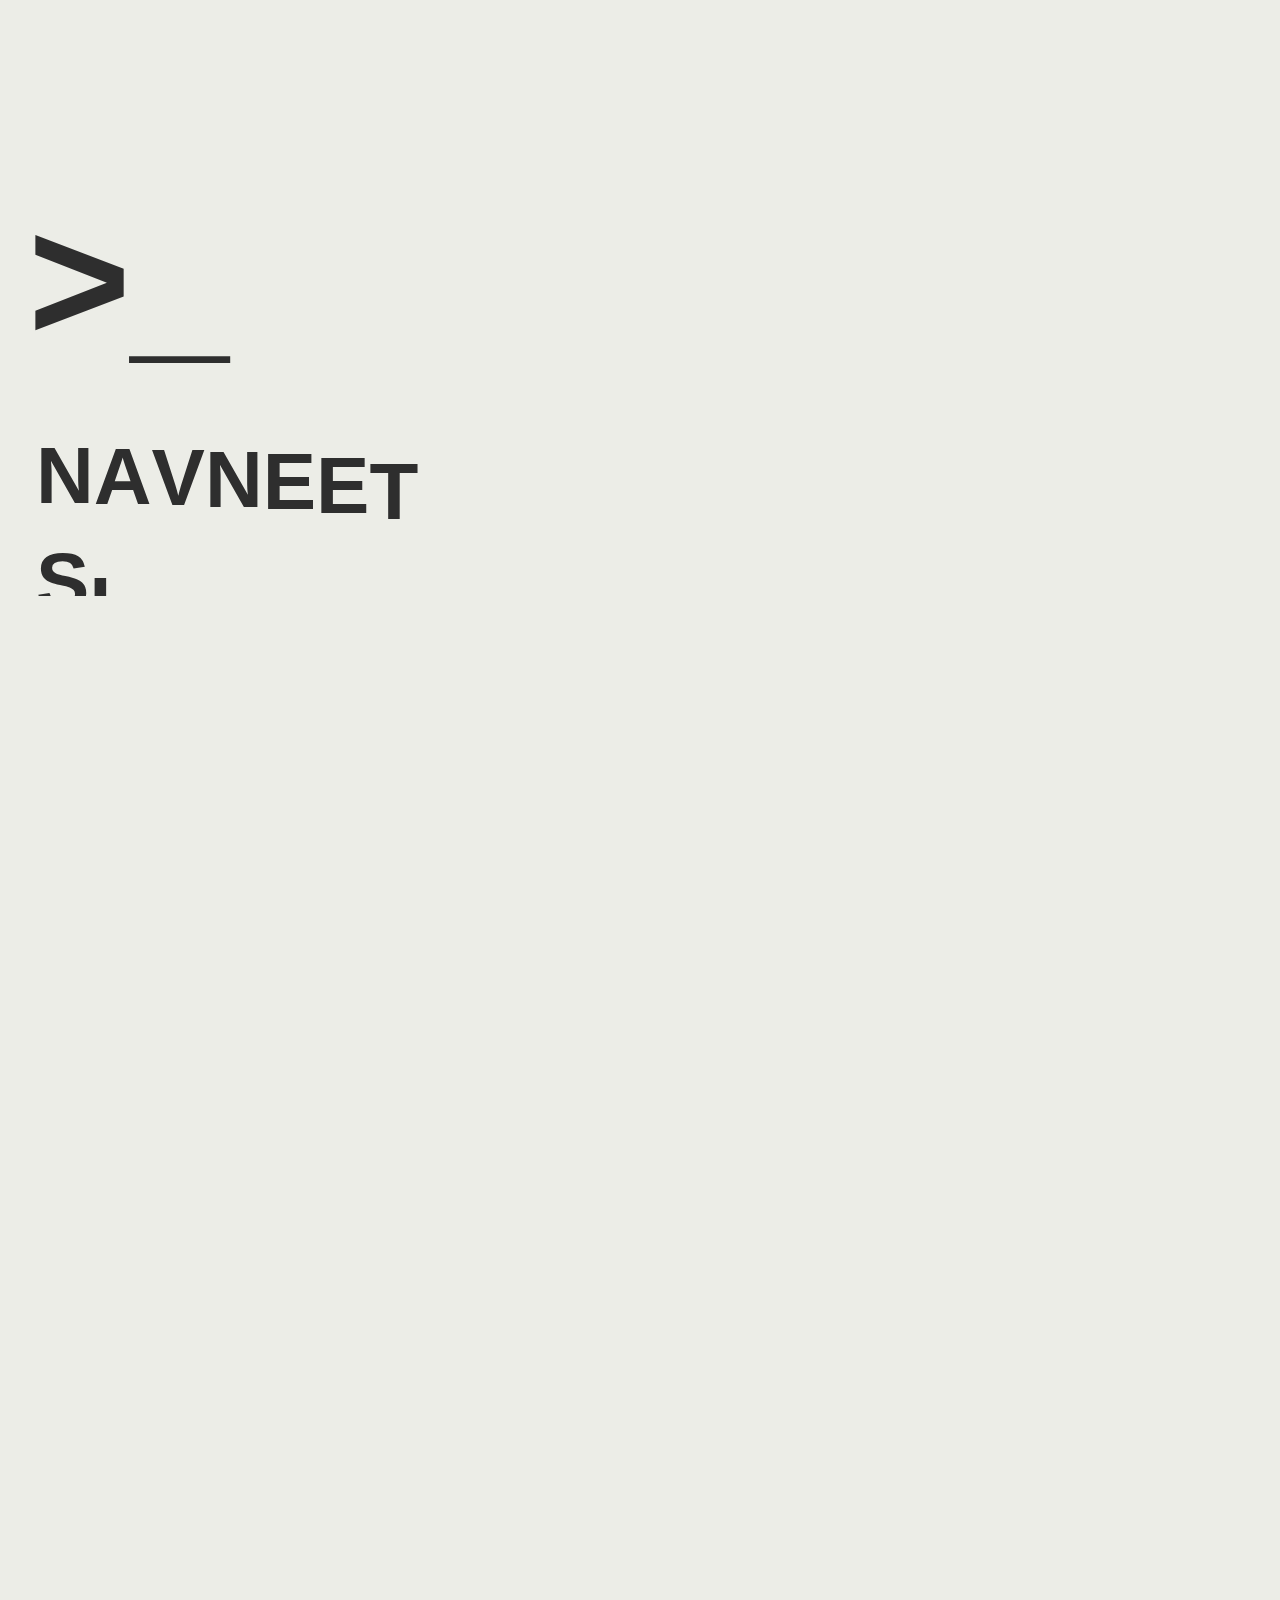
==== commit 963cb1e8: "Update index.html" ====
--- a/index.html
+++ b/index.html
@@ -27,7 +27,7 @@
     <meta property="og:type" content="website"/>
     <meta property="og:title" content="Navneet Singh"/>
     <meta property="og:description" content="Aspiring QA Engineer"
-    <meta property="og:url" content="https://krishgera.tech"/>
+    <meta property="og:url" content="https://navneetsingh.tech"/>
     <meta property="og:site_name" content="Navneet Singh"/>
         <meta name="twitter:card" content="summary"/>
     <meta name="twitter:description" content="Aspiring QA Engineer"
@@ -284,7 +284,7 @@
         </ul>
 
         <div class="pt-5 pb-4 mobilemenu-fadein">
-          <h5 class="h6 mb-1 c-white">Mail Gera_</h5>
+          <h5 class="h6 mb-1 c-white">Mail Singh</h5>
           <a href="mailto:navneetsingh234@outlook.com" class="c-white d-block">navneetsingh234@outlook.com</a>
         </div>
 
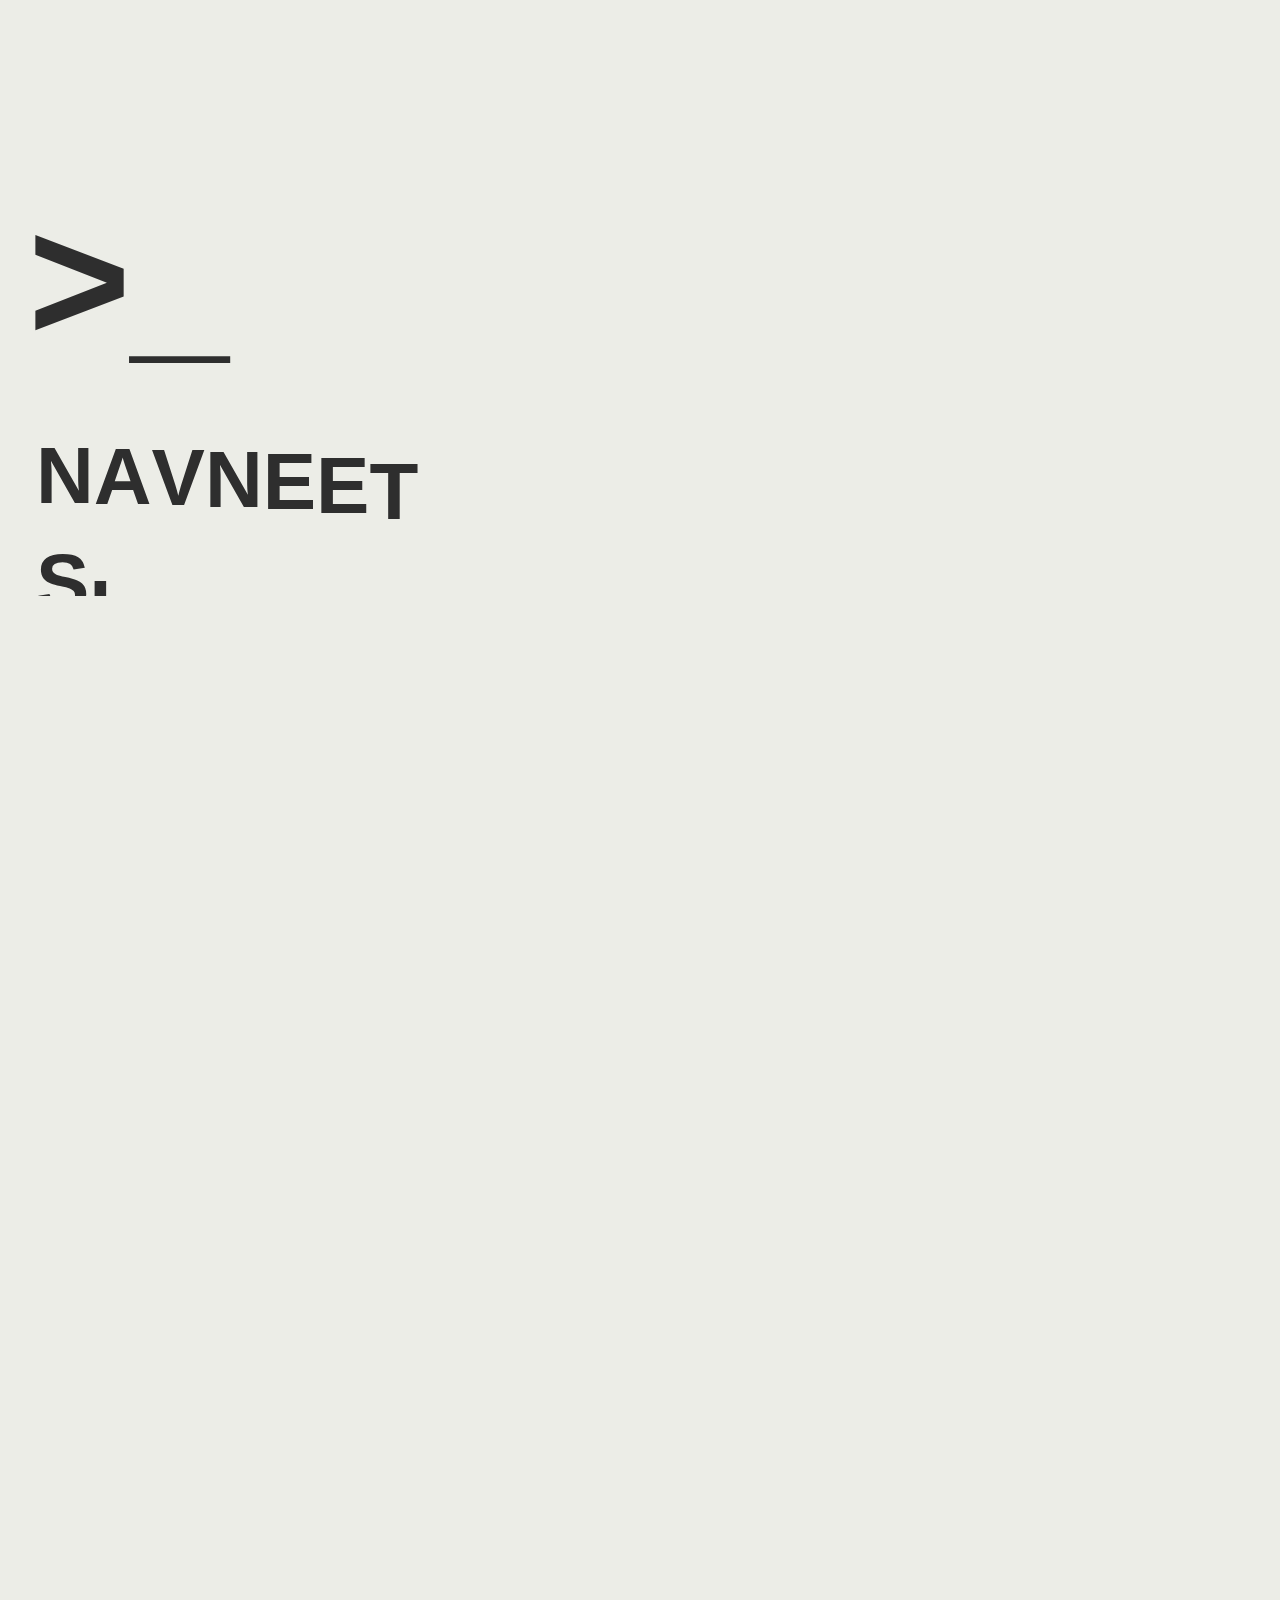
==== commit 56b0ee1f: "Update index.html" ====
--- a/index.html
+++ b/index.html
@@ -215,7 +215,7 @@
     <div class="row">
       <div class="col-auto col-lg-3 offset-lg-9 ms-auto me-4 me-lg-0 mt-6 gs-fin">
         <p class="mb-n1">Contact me at</p>
-        <a href="mailto:navneetsingh234@outlook.com" target="_blank"class="link">navneetsingh234@outlook.com</a>
+        <a href="mailto:navneet1729@outlook.com" target="_blank"class="link">navneet1729@outlook.com</a>
       </div>
     </div>
   </div>
@@ -285,7 +285,7 @@
 
         <div class="pt-5 pb-4 mobilemenu-fadein">
           <h5 class="h6 mb-1 c-white">Mail Singh</h5>
-          <a href="mailto:navneetsingh234@outlook.com" class="c-white d-block">navneetsingh234@outlook.com</a>
+          <a href="mailto:navneet1729@outlook.com" class="c-white d-block">navneet1729@outlook.com</a>
         </div>
 
         <div class=" mobilemenu-fadein">
